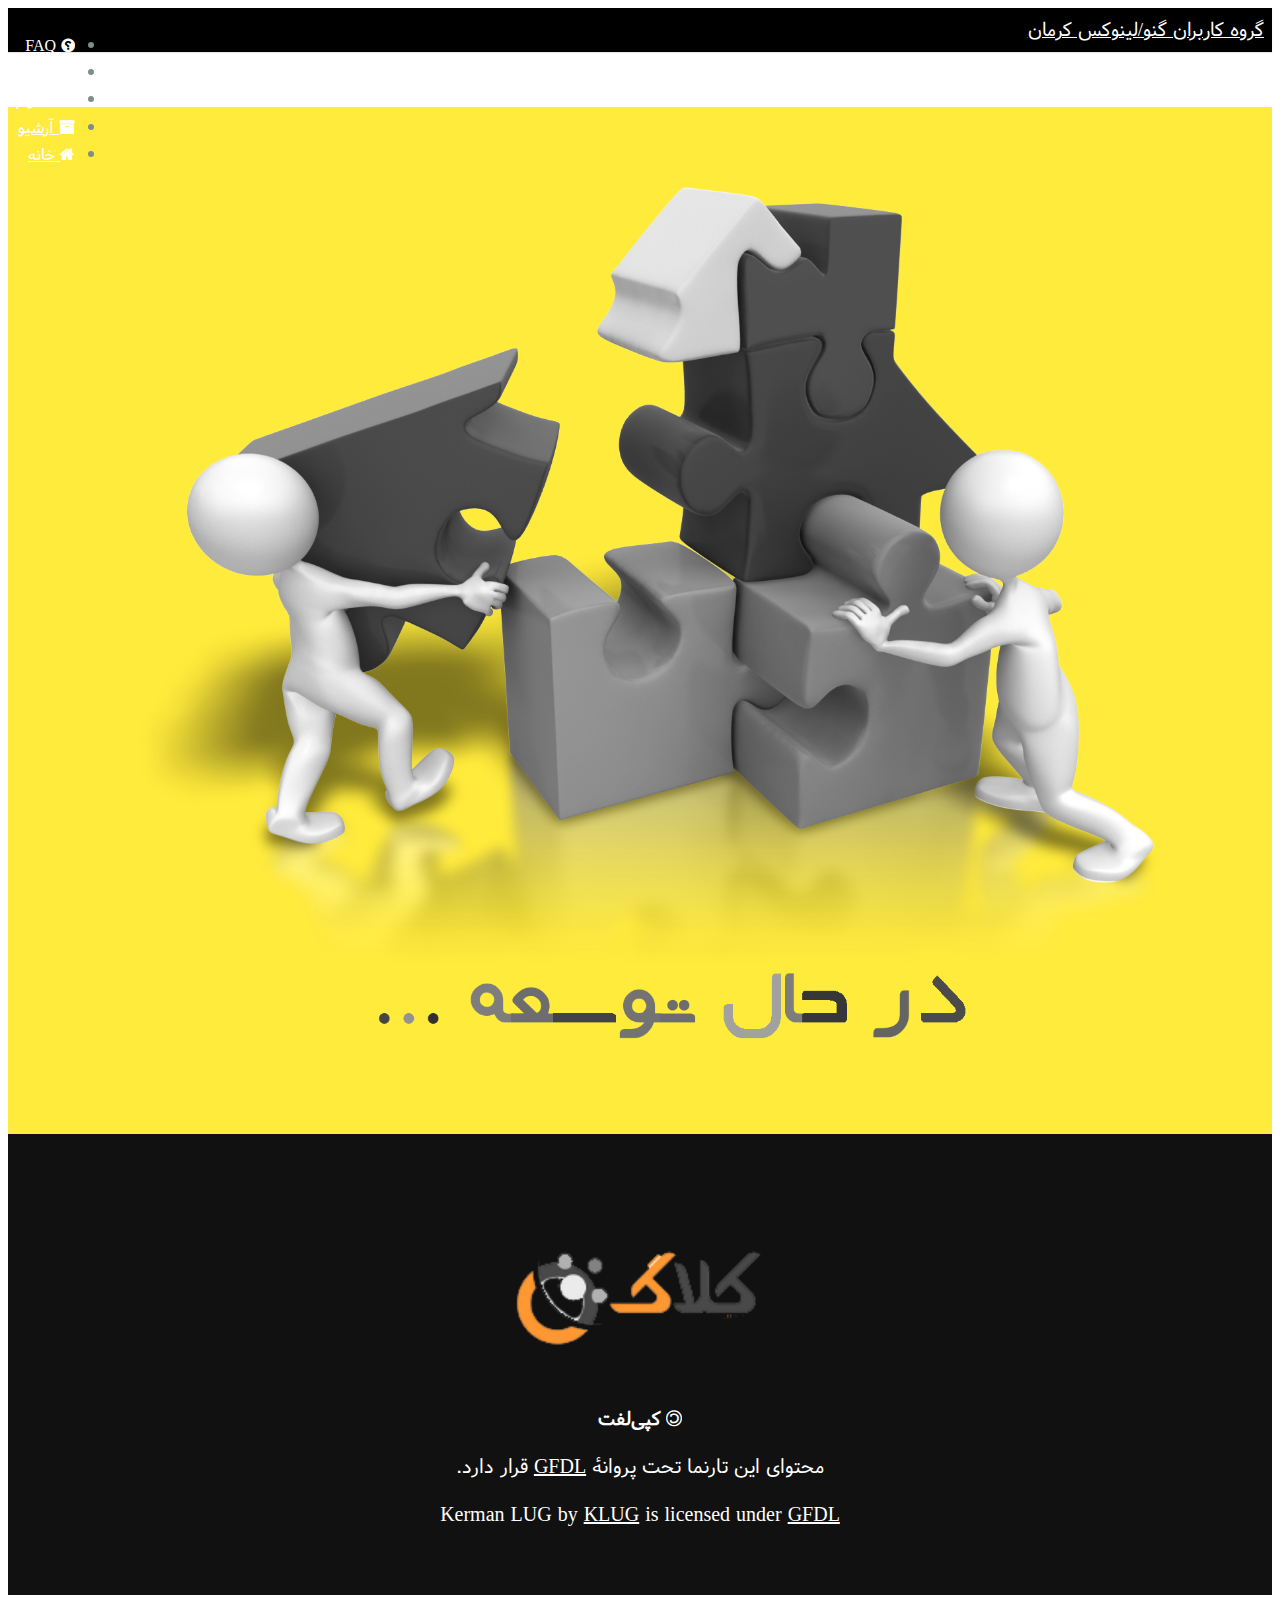
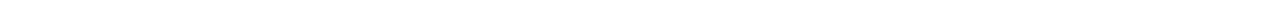
==== blog.html @ 4ea4b4bd "#1 push" ====
<!doctype html>
<html lang="en">
<head>
    <meta charset="utf-8">
    <meta name="viewport" content="width=device-width, initial-scale=1.0">
    
    <title>کرمان‌لاگ &ndash; بلاگ</title>
    
    <link rel="stylesheet" href="http://yui.yahooapis.com/pure/0.6.0/pure-min.css">
    <!--[if lte IE 8]>
        <link rel="stylesheet" href="http://yui.yahooapis.com/pure/0.6.0/grids-responsive-old-ie-min.css">
    <![endif]-->
    <!--[if gt IE 8]><!-->
        <link rel="stylesheet" href="http://yui.yahooapis.com/pure/0.6.0/grids-responsive-min.css">
    <!--<![endif]-->
    <link rel="stylesheet" href="http://netdna.bootstrapcdn.com/font-awesome/4.0.3/css/font-awesome.css">
    <link rel="stylesheet" href="fonts/font-awesome/css/font-awesome.min.css">
    <!--[if lte IE 8]>
        <link rel="stylesheet" href="css/layouts/marketing-old-ie.css">
    <![endif]-->
    <!--[if gt IE 8]><!-->
        <link rel="stylesheet" href="css/layouts/marketing.css">
    <!--<![endif]-->
    <link rel="stylesheet" href="css/rtl.css">
</head>

<body>

<div class="header">
    <div class="home-menu pure-menu pure-menu-horizontal pure-menu-fixed">
        <a class="pure-menu-heading" href="">گروه کاربران گنو/لینوکس کرمان</a>

        <ul class="pure-menu-list">
            <li class="pure-menu-item"><a href="faq.html" class="pure-menu-link"><i class="fa fa-question-circle fa-flip-horizontal"></i> FAQ</a></li>
            <li class="pure-menu-item"><a href="irc://irc.freenode.net/kermanlug" class="pure-menu-link"><i class="fa fa-comment"></i> IRC</a></li>
            <li class="pure-menu-item"><a href="http://telegram.me/kermanlug" class="pure-menu-link"><i class="fa fa-send"></i> تلگرام</a></li>
            <li class="pure-menu-item"><a href="http://web.archive.org/web/20140118203056/http://www.klug.ir/" class="pure-menu-link"><i class="fa fa-archive"></i> آرشیو</a></li>
            <li class="pure-menu-item"><a href="index.html" class="pure-menu-link"><i class="fa fa-home"></i> خانه</a></li>

        </ul>
    </div>
</div>
<br><br>
<div class="ribbon l-box-lrg">
<div class="is-center">
        <div class="l-box-lrg is-center pure-u-1 pure-u-md-1-2 pure-u-lg-2-5">
            <img class="pure-img-responsive" alt="File Icons" width="93%" src="images/blog_development.png">
        </div>

    </div></div>

<div class="footer l-box is-center">
    <div class="l-box-lrg pure-g">
        <div class="l-box-lrg is-center pure-u-1 pure-u-md-1-2 pure-u-lg-2-5">
            <img class="pure-img-responsive" alt="File Icons" width="300" src="images/logo.png">
        </div>
        <div class="pure-u-1 pure-u-md-1-2 pure-u-lg-3-5">

            <h3><i class="fa fa-copyright fa-flip-horizontal"></i> کپی‌لفت</h3>

            <p>
محتوای این تارنما تحت پروانهٔ <a rel="license" href="https://commons.wikimedia.org/wiki/Commons:GNU_Free_Documentation_License,_version_1.2">GFDL</a> قرار دارد.
            </p>
            <p class="lead">
            <span xmlns:dct="http://purl.org/dc/terms/" property="dct:title">Kerman LUG</span> by <a xmlns:cc="http://creativecommons.org/ns#" href="http://klug.ir/" property="cc:attributionName" rel="cc:attributionURL">KLUG</a> is licensed under <a rel="license" href="https://commons.wikimedia.org/wiki/Commons:GNU_Free_Documentation_License,_version_1.2">GFDL</a>
            </p>
        </div>
    </div>
</div>

</body>
</html>
---- css/layouts/marketing-old-ie.css ----
* {
    -webkit-box-sizing: border-box;
    -moz-box-sizing: border-box;
    box-sizing: border-box;
}

/*
 * -- BASE STYLES --
 * Most of these are inherited from Base, but I want to change a few.
 */

body {
    line-height: 1.7em;
    color: #7f8c8d;
    font-size: 13px;
}

h1,
h2,
h3,
h4,
h5,
h6,
label {
    color: #34495e;
}

.pure-img-responsive {
    max-width: 100%;
    height: auto;
}

/*
 * -- LAYOUT STYLES --
 * These are some useful classes which I will need
 */

.l-box {
    padding: 1em;
}

.l-box-lrg {
    padding: 2em;
    border-bottom: 1px solid rgba(0,0,0,0.1);
}

.is-center {
    text-align: center;
}

/*
 * -- PURE FORM STYLES --
 * Style the form inputs and labels
 */

.pure-form label {
    margin: 1em 0 0;
    font-weight: bold;
    font-size: 100%;
}

.pure-form input[type] {
    border: 2px solid #ddd;
    box-shadow: none;
    font-size: 100%;
    width: 100%;
    margin-bottom: 1em;
}

/*
 * -- PURE BUTTON STYLES --
 * I want my pure-button elements to look a little different
 */

.pure-button {
    background-color: #1f8dd6;
    color: white;
    padding: 0.5em 2em;
    border-radius: 5px;
}

a.pure-button-primary {
    background: white;
    color: #1f8dd6;
    border-radius: 5px;
    font-size: 120%;
}

/*
 * -- MENU STYLES --
 * I want to customize how my .pure-menu looks at the top of the page
 */

.home-menu {
    padding: 0.5em;
    text-align: center;
    box-shadow: 0 1px 1px rgba(0,0,0, 0.10);
}

.home-menu {
    background: #2d3e50;
}

.pure-menu.pure-menu-fixed {
    /* Fixed menus normally have a border at the bottom. */
    border-bottom: none;
    /* I need a higher z-index here because of the scroll-over effect. */
    z-index: 4;
}

.home-menu .pure-menu-heading {
    color: white;
    font-weight: 400;
    font-size: 120%;
}

.home-menu .pure-menu-selected a {
    color: white;
}

.home-menu a {
    color: #6FBEF3;
}

.home-menu li a:hover,
.home-menu li a:focus {
    background: none;
    border: none;
    color: #AECFE5;
}

/*
 * -- SPLASH STYLES --
 * This is the blue top section that appears on the page.
 */

.splash-container {
    background: #1f8dd6;
    z-index: 1;
    overflow: hidden;
    /* The following styles are required for the "scroll-over" effect */
    width: 100%;
    height: 88%;
    top: 0;
    left: 0;
    position: fixed !important;
}

.splash {
    /* absolute center .splash within .splash-container */
    width: 80%;
    height: 50%;
    margin: auto;
    position: absolute;
    top: 100px;
    left: 0;
    bottom: 0;
    right: 0;
    text-align: center;
    text-transform: uppercase;
}

/* This is the main heading that appears on the blue section */

.splash-head {
    font-size: 20px;
    font-weight: bold;
    color: white;
    border: 3px solid white;
    padding: 1em 1.6em;
    font-weight: 100;
    border-radius: 5px;
    line-height: 1em;
}

/* This is the subheading that appears on the blue section */

.splash-subhead {
    color: white;
    letter-spacing: 0.05em;
    opacity: 0.8;
}

/*
 * -- CONTENT STYLES --
 * This represents the content area (everything below the blue section)
 */

.content-wrapper {
    /* These styles are required for the "scroll-over" effect */
    position: absolute;
    top: 87%;
    width: 100%;
    min-height: 12%;
    z-index: 2;
    background: white;
}

/* This is the class used for the main content headers (<h2>) */

.content-head {
    font-weight: 400;
    text-transform: uppercase;
    letter-spacing: 0.1em;
    margin: 2em 0 1em;
}

/* This is a modifier class used when the content-head is inside a ribbon */

.content-head-ribbon {
    color: white;
}

/* This is the class used for the content sub-headers (<h3>) */

.content-subhead {
    color: #1f8dd6;
}

.content-subhead i {
    margin-right: 7px;
}

/* This is the class used for the dark-background areas. */

.ribbon {
    background: #2d3e50;
    color: #aaa;
}

/* This is the class used for the footer */

.footer {
    background: #111;
}

/*
 * -- TABLET (AND UP) MEDIA QUERIES --
 * On tablets and other medium-sized devices, we want to customize some
 * of the mobile styles.
 */

/* We increase the body font size */

body {
    font-size: 16px;
}

/* We want to give the content area some more padding */

.content {
    padding: 1em;
}

/* We can align the menu header to the left, but float the
    menu items to the right. */

.home-menu {
    text-align: left;
}

.home-menu ul {
    float: right;
}

/* We increase the height of the splash-container */

/*    .splash-container {
        height: 500px;
    }*/

/* We decrease the width of the .splash, since we have more width
    to work with */

.splash {
    width: 50%;
    height: 50%;
}

.splash-head {
    font-size: 250%;
}

/* We remove the border-separator assigned to .l-box-lrg */

.l-box-lrg {
    border: none;
}

/*
 * -- DESKTOP (AND UP) MEDIA QUERIES --
 * On desktops and other large devices, we want to over-ride some
 * of the mobile and tablet styles.
 */
---- css/layouts/marketing.css ----
* {
    -webkit-box-sizing: border-box;
    -moz-box-sizing: border-box;
    box-sizing: border-box;
}

/*
 * -- BASE STYLES --
 * Most of these are inherited from Base, but I want to change a few.
 */
body {
    line-height: 1.7em;
    color: #7f8c8d;
    font-size: 13px;
}

h1,
h2,
h3,
h4,
h5,
h6,
label {
    color: #34495e;
}

.pure-img-responsive {
    max-width: 100%;
    height: auto;
}

/*
 * -- LAYOUT STYLES --
 * These are some useful classes which I will need
 */
.l-box {
    padding: 1em;
}

.l-box-lrg {
    padding: 2em;
    border-bottom: 1px solid rgba(0,0,0,0.1);
}

.is-center {
    text-align: center;
}



/*
 * -- PURE FORM STYLES --
 * Style the form inputs and labels
 */
.pure-form label {
    margin: 1em 0 0;
    font-weight: bold;
    font-size: 100%;
}

.pure-form input[type] {
    border: 2px solid #ddd;
    box-shadow: none;
    font-size: 100%;
    width: 100%;
    margin-bottom: 1em;
}

/*
 * -- PURE BUTTON STYLES --
 * I want my pure-button elements to look a little different
 */
.pure-button {
    background-color: #1f8dd6;
    color: white;
    padding: 0.5em 2em;
    border-radius: 5px;
}

a.pure-button-primary {
    background: white;
    color: #1f8dd6;
    border-radius: 5px;
    font-size: 120%;
}


/*
 * -- MENU STYLES --
 * I want to customize how my .pure-menu looks at the top of the page
 */

.home-menu {
    padding: 0.5em;
    text-align: center;
    box-shadow: 0 1px 1px rgba(0,0,0, 0.10);
}
.home-menu {
    background: #2d3e50;
}
.pure-menu.pure-menu-fixed {
    /* Fixed menus normally have a border at the bottom. */
    border-bottom: none;
    /* I need a higher z-index here because of the scroll-over effect. */
    z-index: 4;
}

.home-menu .pure-menu-heading {
    color: white;
    font-weight: 400;
    font-size: 120%;
}

.home-menu .pure-menu-selected a {
    color: white;
}

.home-menu a {
    color: #6FBEF3;
}
.home-menu li a:hover,
.home-menu li a:focus {
    background: none;
    border: none;
    color: #AECFE5;
}


/*
 * -- SPLASH STYLES --
 * This is the blue top section that appears on the page.
 */

.splash-container {
    background: #1f8dd6;
    z-index: 1;
    overflow: hidden;
    /* The following styles are required for the "scroll-over" effect */
    width: 100%;
    height: 88%;
    top: 0;
    left: 0;
    position: fixed !important;
}

.splash {
    /* absolute center .splash within .splash-container */
    width: 80%;
    height: 50%;
    margin: auto;
    position: absolute;
    top: 100px; left: 0; bottom: 0; right: 0;
    text-align: center;
    text-transform: uppercase;
}

/* This is the main heading that appears on the blue section */
.splash-head {
    font-size: 20px;
    font-weight: bold;
    color: white;
    border: 3px solid white;
    padding: 1em 1.6em;
    font-weight: 100;
    border-radius: 5px;
    line-height: 1em;
}

/* This is the subheading that appears on the blue section */
.splash-subhead {
    color: white;
    letter-spacing: 0.05em;
    opacity: 0.8;
}

/*
 * -- CONTENT STYLES --
 * This represents the content area (everything below the blue section)
 */
.content-wrapper {
    /* These styles are required for the "scroll-over" effect */
    position: absolute;
    top: 87%;
    width: 100%;
    min-height: 12%;
    z-index: 2;
    background: white;

}

/* This is the class used for the main content headers (<h2>) */
.content-head {
    font-weight: 400;
    text-transform: uppercase;
    letter-spacing: 0.1em;
    margin: 2em 0 1em;
}

/* This is a modifier class used when the content-head is inside a ribbon */
.content-head-ribbon {
    color: white;
}

/* This is the class used for the content sub-headers (<h3>) */
.content-subhead {
    color: #1f8dd6;
}
    .content-subhead i {
        margin-right: 7px;
    }

/* This is the class used for the dark-background areas. */
.ribbon {
    background: #2d3e50;
    color: #aaa;
}

/* This is the class used for the footer */
.footer {
    background: #111;
}

/*
 * -- TABLET (AND UP) MEDIA QUERIES --
 * On tablets and other medium-sized devices, we want to customize some
 * of the mobile styles.
 */
@media (min-width: 48em) {

    /* We increase the body font size */
    body {
        font-size: 16px;
    }
    /* We want to give the content area some more padding */
    .content {
        padding: 1em;
    }

    /* We can align the menu header to the left, but float the
    menu items to the right. */
    .home-menu {
        text-align: left;
    }
        .home-menu ul {
            float: right;
        }

    /* We increase the height of the splash-container */
/*    .splash-container {
        height: 500px;
    }*/

    /* We decrease the width of the .splash, since we have more width
    to work with */
    .splash {
        width: 50%;
        height: 50%;
    }

    .splash-head {
        font-size: 250%;
    }


    /* We remove the border-separator assigned to .l-box-lrg */
    .l-box-lrg {
        border: none;
    }

}

/*
 * -- DESKTOP (AND UP) MEDIA QUERIES --
 * On desktops and other large devices, we want to over-ride some
 * of the mobile and tablet styles.
 */
@media (min-width: 78em) {
    /* We increase the header font size even more */
    .splash-head {
        font-size: 300%;
    }
}
---- css/rtl.css ----
@font-face {
    font-family: 'vazir';
    src: url('../fonts/Vazir.ttf');
    src: url('../fonts/Vazir.woff') format('woff'),
         url('../fonts/Vazir-Bold.ttf') format('truetype'),
         url('../fonts/Vazir-Bold.ttf') format('truetype'),
         url('../fonts/Vazir-Bold.woff') format('woff');
    font-weight: normal;
    font-style: normal;
}

@font-face {
    font-family: 'Droid Arabic Naskh';
    src: url('../fonts/DroidNaskh-Bold.ttf');
    font-style: normal;
}

body {
    direction: rtl;
    font-family: 'vazir', 'Droid Arabic Naskh', 'Iranian Sans', 'Ubuntu';
}

/*============================ Header ============================*/
.home-menu {
    text-align: right;
}

.home-menu ul {
    float: left;
}

.pure-menu-horizontal {
    white-space: normal;
}
/*========================= a, a:hover ===========================*/
.home-menu li a:hover,
.home-menu li a:focus,
.footer a:hover,
.content a:hover,
.ribbon a:hover  {
    background: #fff;
    border-bottom:0px solid #fff;
    color: #111414;
    text-decoration: none;
}

.footer a,
.content a {
    color: white;
}

.ribbon a {
    color: black;
}

/*================================================================*/

.splash-head {
    font-family: 'Droid Arabic Naskh', 'pfont', 'vazir';
}

.splash-container, .ribbon {
    background: #FFEB3B;
}

.home-menu, .content-wrapper {
    background: black;
}

.splash-head, .splash-subhead {
    color: black;    
}

.splash-head { 
    border-color: black
}

.pure-button {
    background-color: white;
    color: black;
}

.home-menu a, .content-subhead, h1, h2, h3, h4, h5, h6, label, p {
    color: white;
    font-family: 'vazir', 'Droid Arabic Naskh', 'Iranian Sans', 'Ubuntu';
}

p {
    font-size: 1.25em;
}

.content-head {
    letter-spacing: 0em;
}

/*================= Black Color for Yellow Parts =================*/

.content-head-ribbon {
    color: black;
}

/*======================== SUBSCRIBE FORM ========================*/
input[type="text"], input[type="email"], input[type="password"], textarea {
	background-color: white;
	border: 2px solid gray;
	-webkit-border-radius: 6px;
	border-radius: 6px;
	color: #000000;
	font-family: inherit;
	font-size: 14px;
	padding: 9px 10px;
	margin: 0px 0px 8px 0px;
	-webkit-transition: all 0.7s ease 0s;
	-moz-transition: all 0.7s ease 0s;
	-ms-transition: all 0.7s ease 0s;
	-o-transition: all 0.7s ease 0s;
	transition: all 0.7s ease 0s;
	width: 100%;
}

input[type="text"]:focus, input[type="email"]:focus, input[type="password"]:focus, textarea:focus {
	background-color: rgba(255,255,255,1);
}

.subscribe-width {
    width: 50%;
    margin-right: 25%;
}

.subscribe {
	position: relative;
	height: auto;
	margin: 5px 0px 0px 0px;
	width: 100%;
}

input::-webkit-input-placeholder, input:-moz-placeholder, input::-moz-placeholder, input:-ms-input-placeholder {
	color: #999;
}

.subscribe  input[type="text"] {
	padding: 9px 50px 9px 15px;
}

#subscribe_submit {
	background: transparent url(../img/envelope.png) no-repeat center left;
	color: #fff;
	font-weight: 100;
	font-size: 12px;
	border: none;
	padding: 1px 15px 4px;
	outline: none;
	position: absolute;
	left: 11px;
	top: 9px;
	-webkit-transition: all 0.3s ease-in-out;
	-moz-transition: all 0.3s ease-in-out;
	-ms-transition: all 0.3s ease-in-out;
	-o-transition: all 0.3s ease-in-out;
	transition: all 0.3s ease-in-out;
}

#subscribe_submit:hover {
	background: transparent url(../img/envelope-hover.png) no-repeat top left;
}
.error {
    -webkit-transition: all 0.5s ease 0s;
    -moz-transition: all 0.5s ease 0s;
    -ms-transition: all 0.5s ease 0s;
    -o-transition: all 0.5s ease 0s;
    transition: all 0.5s ease 0s;
    float: right;
    margin: -40px 4px 0 0;
    position: relative;
    top: 0;
}

.error i{
    background: none !important;
    border-radius:0;
    -webkit-border-radius:0;
    width:12px !important;
    height:12px !important;
    margin: 0px;
    padding: 0px;
}

.error i:before {
    color: #FF0000;
    content: "";
    font-family: FontAwesome;
    font-size: 11px;
    margin-right: 10px;
    vertical-align: top;
    width:12px !important;
    height:12px !important;
}

/*========================= Google Maps =========================*/
.google-maps {
	position: relative;
	padding-bottom: 75%;
	height: 0;
	overflow: hidden;
}
.google-maps iframe {
	position: absolute;
	top: 0;
	left: 0;
	width: 100%;
	height: 100%;
}
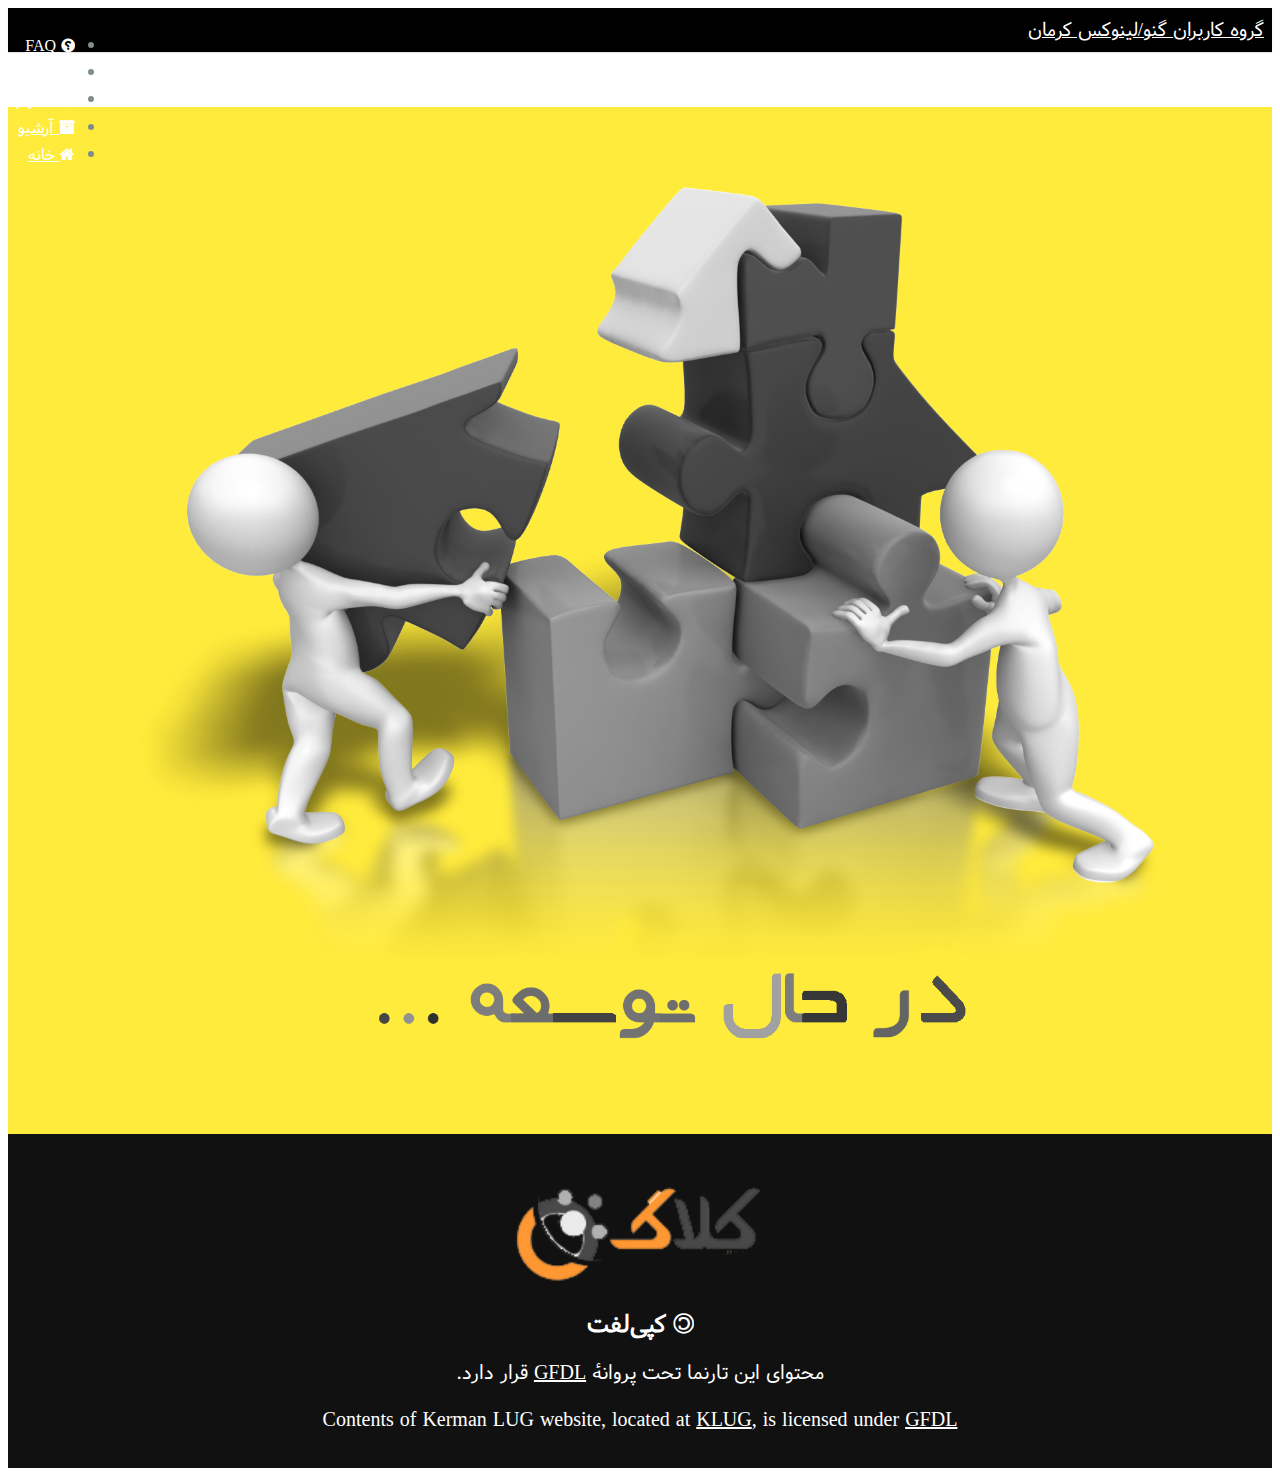
==== commit 687c138e: "Update 'blog' footer" ====
--- a/blog.html
+++ b/blog.html
@@ -49,22 +49,24 @@
 
     </div></div>
 
-<div class="footer l-box is-center">
-    <div class="l-box-lrg pure-g">
-        <div class="l-box-lrg is-center pure-u-1 pure-u-md-1-2 pure-u-lg-2-5">
+    <div class="footer l-box is-center">
+        <div class="pure-g">
+        <div class="is-center pure-u-1 pure-u-md-1-2 pure-u-lg-2-5">
             <img class="pure-img-responsive" alt="File Icons" width="300" src="images/logo.png">
         </div>
         <div class="pure-u-1 pure-u-md-1-2 pure-u-lg-3-5">
 
-            <h3><i class="fa fa-copyright fa-flip-horizontal"></i> کپی‌لفت</h3>
+            <h2><i class="fa fa-copyright fa-flip-horizontal"></i> کپی‌لفت</h2>
 
             <p>
 محتوای این تارنما تحت پروانهٔ <a rel="license" href="https://commons.wikimedia.org/wiki/Commons:GNU_Free_Documentation_License,_version_1.2">GFDL</a> قرار دارد.
             </p>
             <p class="lead">
-            <span xmlns:dct="http://purl.org/dc/terms/" property="dct:title">Kerman LUG</span> by <a xmlns:cc="http://creativecommons.org/ns#" href="http://klug.ir/" property="cc:attributionName" rel="cc:attributionURL">KLUG</a> is licensed under <a rel="license" href="https://commons.wikimedia.org/wiki/Commons:GNU_Free_Documentation_License,_version_1.2">GFDL</a>
+            Contents of <span xmlns:dct="http://purl.org/dc/terms/" property="dct:title">Kerman LUG</span> website, located at <a xmlns:cc="http://creativecommons.org/ns#" href="http://klug.ir/" property="cc:attributionName" rel="cc:attributionURL">KLUG</a>, is licensed under <a rel="license" href="https://commons.wikimedia.org/wiki/Commons:GNU_Free_Documentation_License,_version_1.2">GFDL</a>
             </p>
         </div>
+    </div>
+
     </div>
 </div>
 
--- a/css/layouts/marketing.css
+++ b/css/layouts/marketing.css
@@ -20,8 +20,10 @@
 h4,
 h5,
 h6,
-label {
+label
+input {
     color: #34495e;
+    font-family: 'vazir';
 }
 
 .pure-img-responsive {
@@ -64,6 +66,7 @@
     font-size: 100%;
     width: 100%;
     margin-bottom: 1em;
+    font-family: 'vazir';
 }
 
 /*
@@ -75,6 +78,7 @@
     color: white;
     padding: 0.5em 2em;
     border-radius: 5px;
+    font-family: 'vazir';
 }
 
 a.pure-button-primary {
--- a/css/rtl.css
+++ b/css/rtl.css
@@ -17,7 +17,7 @@
 
 body {
     direction: rtl;
-    font-family: 'vazir', 'Droid Arabic Naskh', 'Iranian Sans', 'Ubuntu';
+    font-family: 'vazir', 'Droid Arabic Naskh', 'Ubuntu';
 }
 
 /*============================ Header ============================*/
@@ -32,6 +32,7 @@
 .pure-menu-horizontal {
     white-space: normal;
 }
+
 /*========================= a, a:hover ===========================*/
 .home-menu li a:hover,
 .home-menu li a:focus,
@@ -56,7 +57,20 @@
 /*================================================================*/
 
 .splash-head {
-    font-family: 'Droid Arabic Naskh', 'pfont', 'vazir';
+    font-family: 'vazir', 'Droid Arabic Naskh', 'pfont';
+}
+
+.home-menu a, .content-subhead, h1, h2, h3, h4, h5, h6, label, p {
+    color: white;
+    font-family: 'vazir', 'Droid Arabic Naskh', 'Ubuntu';
+}
+
+p {
+    font-size: 1.25em;
+}
+
+.content-head {
+    letter-spacing: 0em;
 }
 
 .splash-container, .ribbon {
@@ -68,58 +82,51 @@
 }
 
 .splash-head, .splash-subhead {
-    color: black;    
-}
-
-.splash-head { 
+    color: black;
+}
+
+.splash-head {
     border-color: black
 }
 
 .pure-button {
     background-color: white;
     color: black;
-}
-
-.home-menu a, .content-subhead, h1, h2, h3, h4, h5, h6, label, p {
-    color: white;
-    font-family: 'vazir', 'Droid Arabic Naskh', 'Iranian Sans', 'Ubuntu';
-}
-
-p {
-    font-size: 1.25em;
-}
-
-.content-head {
-    letter-spacing: 0em;
+    margin-top: 10px;
 }
 
 /*================= Black Color for Yellow Parts =================*/
 
 .content-head-ribbon {
     color: black;
+    padding: 5px;
+}
+
+.vazir {
+    font-family: 'vazir !IMPORTANT';
 }
 
 /*======================== SUBSCRIBE FORM ========================*/
 input[type="text"], input[type="email"], input[type="password"], textarea {
-	background-color: white;
-	border: 2px solid gray;
-	-webkit-border-radius: 6px;
-	border-radius: 6px;
-	color: #000000;
-	font-family: inherit;
-	font-size: 14px;
-	padding: 9px 10px;
-	margin: 0px 0px 8px 0px;
-	-webkit-transition: all 0.7s ease 0s;
-	-moz-transition: all 0.7s ease 0s;
-	-ms-transition: all 0.7s ease 0s;
-	-o-transition: all 0.7s ease 0s;
-	transition: all 0.7s ease 0s;
-	width: 100%;
+    background-color: white;
+    border: 2px solid gray;
+    -webkit-border-radius: 6px;
+    border-radius: 6px;
+    color: #000000;
+    font-family: inherit;
+    font-size: 14px;
+    padding: 9px 10px;
+    margin: 0px 0px 8px 0px;
+    -webkit-transition: all 0.7s ease 0s;
+    -moz-transition: all 0.7s ease 0s;
+    -ms-transition: all 0.7s ease 0s;
+    -o-transition: all 0.7s ease 0s;
+    transition: all 0.7s ease 0s;
+    width: 100%;
 }
 
 input[type="text"]:focus, input[type="email"]:focus, input[type="password"]:focus, textarea:focus {
-	background-color: rgba(255,255,255,1);
+    background-color: rgba(255,255,255,1);
 }
 
 .subscribe-width {
@@ -128,40 +135,40 @@
 }
 
 .subscribe {
-	position: relative;
-	height: auto;
-	margin: 5px 0px 0px 0px;
-	width: 100%;
+    position: relative;
+    height: auto;
+    margin: 5px 0px 0px 0px;
+    width: 100%;
 }
 
 input::-webkit-input-placeholder, input:-moz-placeholder, input::-moz-placeholder, input:-ms-input-placeholder {
-	color: #999;
+    color: #999;
 }
 
 .subscribe  input[type="text"] {
-	padding: 9px 50px 9px 15px;
+    padding: 9px 50px 9px 15px;
 }
 
 #subscribe_submit {
-	background: transparent url(../img/envelope.png) no-repeat center left;
-	color: #fff;
-	font-weight: 100;
-	font-size: 12px;
-	border: none;
-	padding: 1px 15px 4px;
-	outline: none;
-	position: absolute;
-	left: 11px;
-	top: 9px;
-	-webkit-transition: all 0.3s ease-in-out;
-	-moz-transition: all 0.3s ease-in-out;
-	-ms-transition: all 0.3s ease-in-out;
-	-o-transition: all 0.3s ease-in-out;
-	transition: all 0.3s ease-in-out;
+    background: transparent url(../images/envelope.png) no-repeat center left;
+    color: #fff;
+    font-weight: 100;
+    font-size: 12px;
+    border: none;
+    padding: 1px 15px 4px;
+    outline: none;
+    position: absolute;
+    left: 11px;
+    top: 9px;
+    -webkit-transition: all 0.3s ease-in-out;
+    -moz-transition: all 0.3s ease-in-out;
+    -ms-transition: all 0.3s ease-in-out;
+    -o-transition: all 0.3s ease-in-out;
+    transition: all 0.3s ease-in-out;
 }
 
 #subscribe_submit:hover {
-	background: transparent url(../img/envelope-hover.png) no-repeat top left;
+    background: transparent url(../images/envelope-hover.png) no-repeat top left;
 }
 .error {
     -webkit-transition: all 0.5s ease 0s;
@@ -198,15 +205,15 @@
 
 /*========================= Google Maps =========================*/
 .google-maps {
-	position: relative;
-	padding-bottom: 75%;
-	height: 0;
-	overflow: hidden;
+    position: relative;
+    padding-bottom: 75%;
+    height: 0;
+    overflow: hidden;
 }
 .google-maps iframe {
-	position: absolute;
-	top: 0;
-	left: 0;
-	width: 100%;
-	height: 100%;
-}
+    position: absolute;
+    top: 0;
+    left: 0;
+    width: 100%;
+    height: 100%;
+}
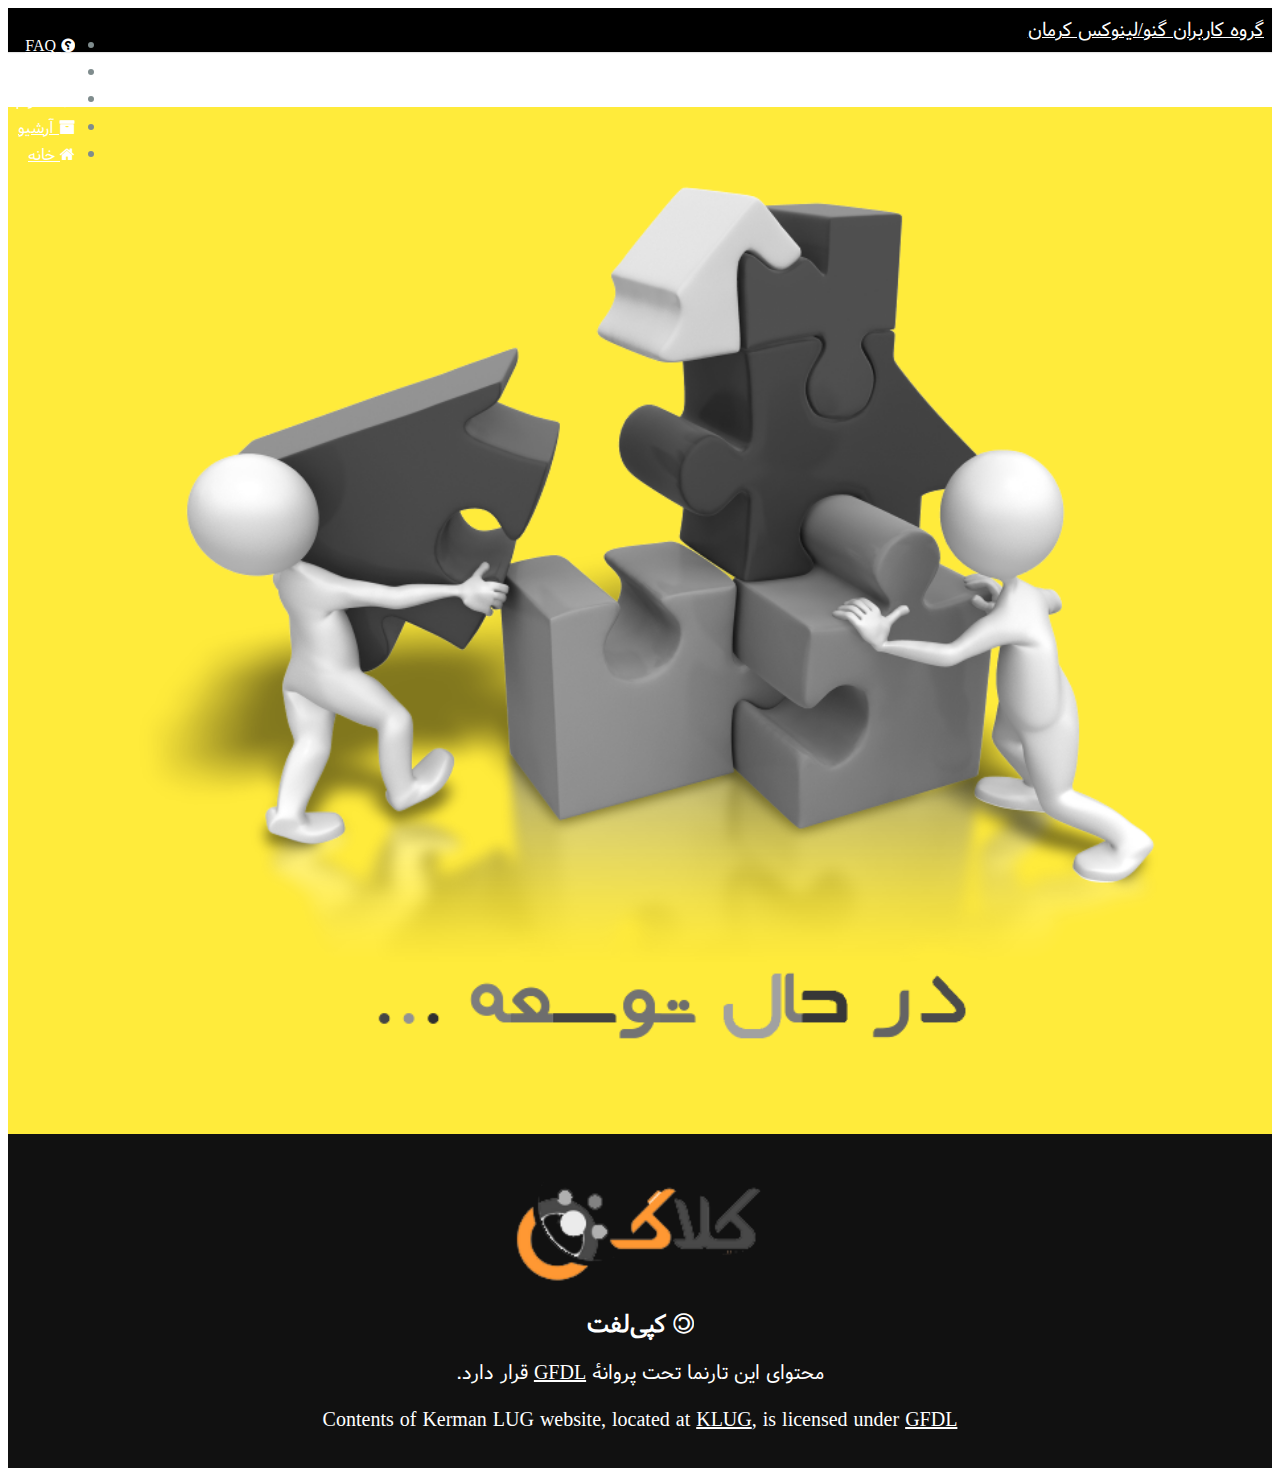
==== commit 9f411d83: "Telegram Channal ID Updated" ====
--- a/blog.html
+++ b/blog.html
@@ -4,7 +4,7 @@
     <meta charset="utf-8">
     <meta name="viewport" content="width=device-width, initial-scale=1.0">
     
-    <title>کرمان‌لاگ &ndash; بلاگ</title>
+    <title>بلاگ &ndash; کرمان‌لاگ</title>
     
     <link rel="stylesheet" href="http://yui.yahooapis.com/pure/0.6.0/pure-min.css">
     <!--[if lte IE 8]>
@@ -33,7 +33,7 @@
         <ul class="pure-menu-list">
             <li class="pure-menu-item"><a href="faq.html" class="pure-menu-link"><i class="fa fa-question-circle fa-flip-horizontal"></i> FAQ</a></li>
             <li class="pure-menu-item"><a href="irc://irc.freenode.net/kermanlug" class="pure-menu-link"><i class="fa fa-comment"></i> IRC</a></li>
-            <li class="pure-menu-item"><a href="http://telegram.me/kermanlug" class="pure-menu-link"><i class="fa fa-send"></i> تلگرام</a></li>
+            <li class="pure-menu-item"><a href="https://telegram.me/joinchat/CYY-5z2LL8rXZhT4EITyJA" class="pure-menu-link"><i class="fa fa-send"></i> تلگرام</a></li>
             <li class="pure-menu-item"><a href="http://web.archive.org/web/20140118203056/http://www.klug.ir/" class="pure-menu-link"><i class="fa fa-archive"></i> آرشیو</a></li>
             <li class="pure-menu-item"><a href="index.html" class="pure-menu-link"><i class="fa fa-home"></i> خانه</a></li>
 
